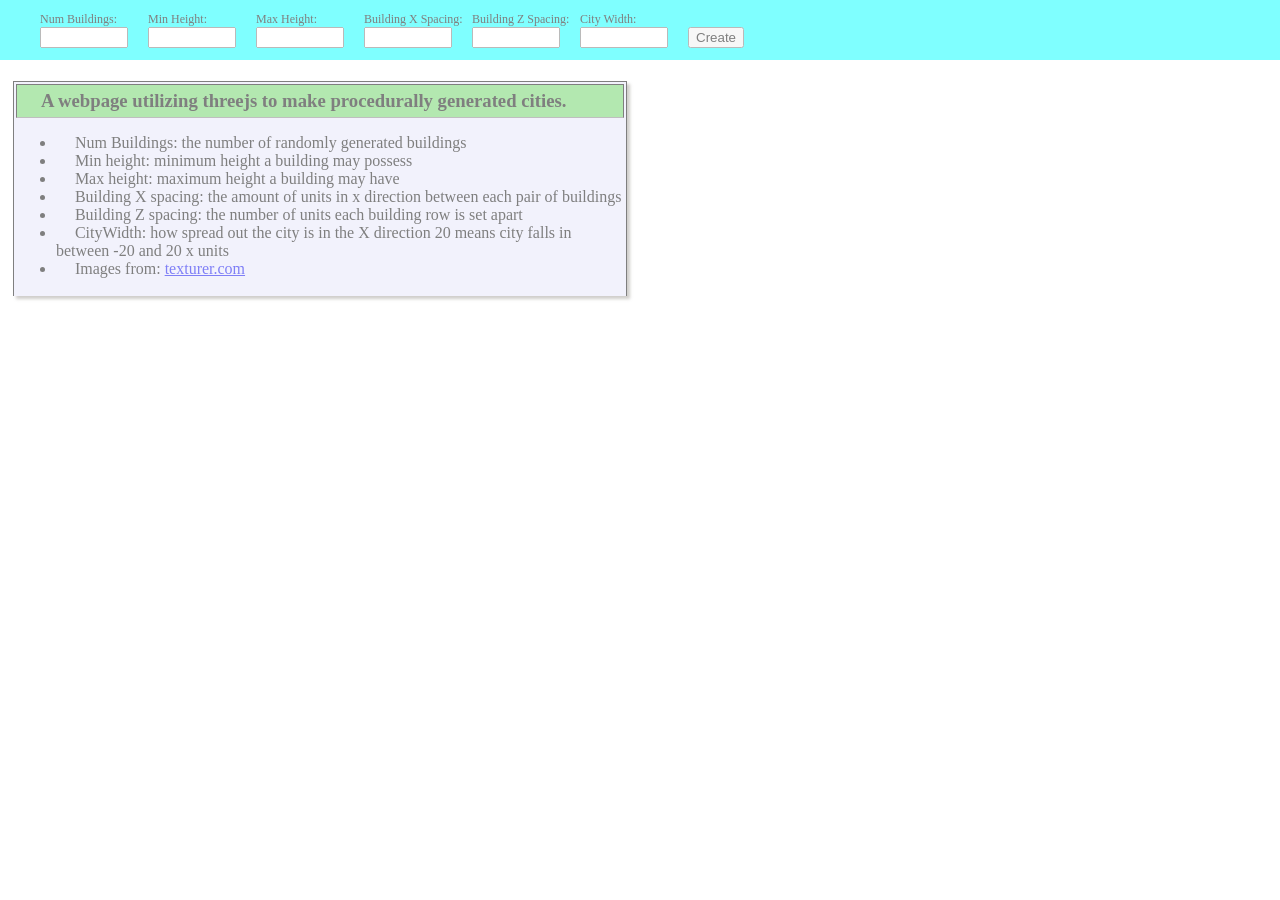
==== index.html @ 31e2f6d9 "use index.html for document root" ====
<!Doctype HTML>
<html lang="">
	<head>
		<title>City Builder</title>
		<link href="css/city.css" rel="stylesheet" type="text/css">
		<script src = "https://threejs.todoprogramming.org/threejs124/three.js"> </script>
		<script src = "js/TrackballControls.js"> </script>
		<script src = "js/cityBuilder.js"> </script>
		<script>

			const textures = ['https://cdn.todoprogramming.org/threejscity/buildTexture.jpg',
				'https://cdn.todoprogramming.org/threejscity/buildTexture2.jpg',
				'https://cdn.todoprogramming.org/threejscity/buildTexture3.jpg',
				'https://cdn.todoprogramming.org/threejscity/buildTexture4.jpg',
				'https://cdn.todoprogramming.org/threejscity/buildTexture5.jpg',
				'https://cdn.todoprogramming.org/threejscity/buildTexture6.jpg',
				'https://cdn.todoprogramming.org/threejscity/buildTexture7.jpg',
				'https://cdn.todoprogramming.org/threejscity/buildTexture8.jpg',
				'https://cdn.todoprogramming.org/threejscity/buildTexture9.jpg'];

			function start()
		{
			document.getElementById('numBuildings').value = buildCity.numBuildings
			document.getElementById('minHeight').value = buildCity.minHeight;
			document.getElementById('maxHeight').value = buildCity.maxHeight;
				document.getElementById('xSpacing').value = buildCity.buildingXSpacing;
				document.getElementById('zSpacing').value = buildCity.buildingZSpacing;
				document.getElementById('cityWidth').value = buildCity.cityWidth;
				buildCity.init();
				buildCity.create(buildCity.numBuildings,buildCity.minHeight,
					buildCity.maxHeight,buildCity.buildingXSpacing, buildCity.buildingZSpacing, buildCity.cityWidth, textures);

			window.addEventListener('onresize',
				function()
				{
					buildCity.camera.aspect = window.innerWidth / window.innerHeght;
					camera.updatProjectionMatrix();
					buildCity.renderer.setSize(window.innerWidth, window.innerHeight)
				});
		}
		function newCity()
		{
			 buildCity.numBuildings = parseInt(document.getElementById('numBuildings').value);
		   buildCity.minHeight =	parseInt(document.getElementById('minHeight').value);
			 buildCity.maxHeight = parseInt(document.getElementById('maxHeight').value);
			 buildCity.buildingXSpacing = parseInt(document.getElementById('xSpacing').value);
			 buildCity.buildZSpacing = parseInt(document.getElementById('zSpacing').value);
				buildCity.cityWidth = parseInt(document.getElementById('cityWidth').value);
				document.getElementById('infoWrap').style.display = 'none';
				buildCity.clear();
				buildCity.create(buildCity.numBuildings,buildCity.minHeight,
					buildCity.maxHeight,buildCity.buildingXSpacing, buildCity.buildingZSpacing, buildCity.cityWidth, textures);
		}
		</script>
	</head>

	<body onload = "start();">
		<div id = "infoWrap">
			<article class = "post">
		<div class = "card">
			<h3> A webpage utilizing threejs to make procedurally generated cities. </h3>
				<ul>
					<li>Num Buildings: the number of randomly generated buildings</li>
					<li>Min height: minimum height a building may possess</li>
					<li>Max height: maximum height a building may have</li>
					<li>Building X spacing: the amount of units in x direction between each pair of buildings</li>
					<li>Building Z spacing: the number of units each building row is set apart</li>
					<li>CityWidth: how spread out the city is in the X direction 20 means city falls in between
						-20 and 20 x units</li>
						<li>Images from: <a href = "https://texturer.com/sub29/">texturer.com </a>
				</ul>
		</div>
		</article>
</div>

		<div class = "selector">
			<ul>
					<li>Num Buildings: <label for="numBuildings"></label><input type="text" class="box" id = "numBuildings"> </li>
					<li>Min Height: <label for="minHeight"></label><input class="box" id = "minHeight" value = "">  </li>
					<li>Max Height: <label for="maxHeight"></label><input class="box" id = "maxHeight">  </li>
					<li>Building X Spacing: <label for="xSpacing"></label><input class="box" id = "xSpacing"> </li>
					<li>Building Z Spacing: <label for="zSpacing"></label><input class="box" id ="zSpacing"> </li>
					<li>City Width: <label for="cityWidth"></label><input class="box" id ="cityWidth">  </li>
					<li><button onclick= "newCity();">Create</button></li>
			</ul>
				</div>

			<div id ="city"> </div>
	</body>
</html>
---- css/city.css ----
#city{
  width: 100%;
  height:100%;
  left:0px;
margin:0 auto;


}

.selector
{
  width: 100%;
  background-color: cyan;
  padding:0;
  margin:0;
  position:fixed;
  top:0px;
  left:0px;
  font-size: 12px;
  opacity:0.5;

}
.selector ul li
{
  display:inline-block;
  list-style-type:none;
  padding-right: 5px;
  width: 100px;

}
.box
{
width:80px;
}
.card h3{
border: 1px solid black;
background-color:green;
text-align: left;
}

.card {
padding:2px;
background-color:lavender;
position:left;
border:1px solid black;
border-bottom:none;
margin: 0px auto;
opacity:0.5;
box-shadow:  3px 3px 3px 0px #a19d97;
-webkit-box-shadow: 3px 3px 3px 0px #a19d97;
-moz-box-shadow:  3px 3px 3px 0px #a19d97;
text-indent: 5mm;
width:95%;

}

.card article
{
	text-align:left;

}


.card h3
{

	margin: 0;
}
.post h3{
	background-color:#69d162;
	margin: 0;
	border-bottom: 1px solid gray;
	padding: 5px;

}
.post{
  position:fixed;
  top:9%;
  left:0%;
  width:50%;
}
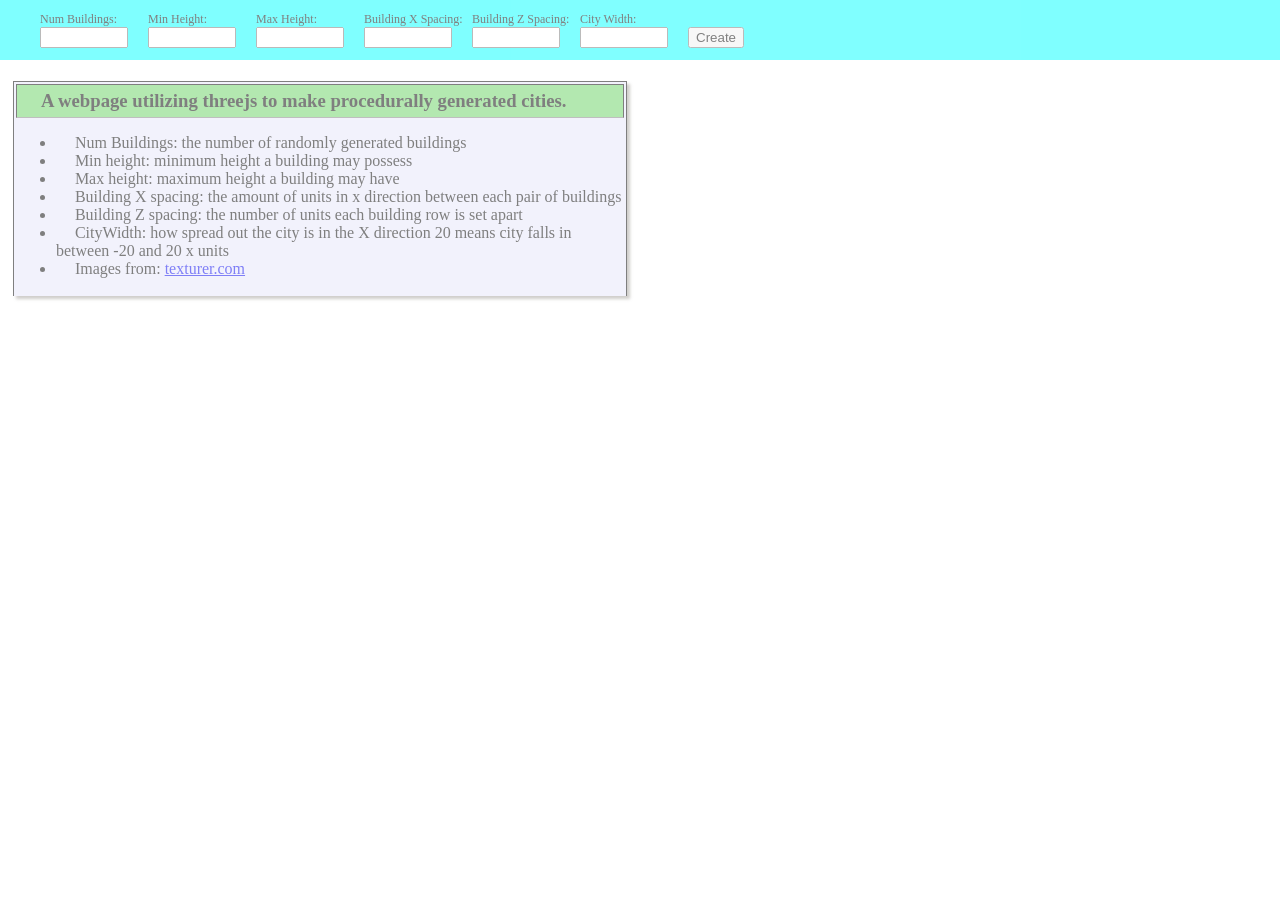
==== commit c9362bdd: "fix input boxes add some useful scripts" ====
--- a/index.html
+++ b/index.html
@@ -8,15 +8,19 @@
 		<script src = "js/cityBuilder.js"> </script>
 		<script>
 
-			const textures = ['https://cdn.todoprogramming.org/threejscity/buildTexture.jpg',
-				'https://cdn.todoprogramming.org/threejscity/buildTexture2.jpg',
-				'https://cdn.todoprogramming.org/threejscity/buildTexture3.jpg',
-				'https://cdn.todoprogramming.org/threejscity/buildTexture4.jpg',
-				'https://cdn.todoprogramming.org/threejscity/buildTexture5.jpg',
-				'https://cdn.todoprogramming.org/threejscity/buildTexture6.jpg',
-				'https://cdn.todoprogramming.org/threejscity/buildTexture7.jpg',
-				'https://cdn.todoprogramming.org/threejscity/buildTexture8.jpg',
-				'https://cdn.todoprogramming.org/threejscity/buildTexture9.jpg'];
+			const CDN = window.location.hostname === 'localhost' || window.location.hostname === '127.0.0.1'
+				? ''
+				: 'https://cdn.todoprogramming.org';
+
+			const textures = [CDN + '/threejscity/buildTexture.jpg',
+				CDN + '/threejscity/buildTexture2.jpg',
+				CDN + '/threejscity/buildTexture3.jpg',
+				CDN + '/threejscity/buildTexture4.jpg',
+				CDN + '/threejscity/buildTexture5.jpg',
+				CDN + '/threejscity/buildTexture6.jpg',
+				CDN + '/threejscity/buildTexture7.jpg',
+				CDN + '/threejscity/buildTexture8.jpg',
+				CDN + '/threejscity/buildTexture9.jpg'];
 
 			function start()
 		{
@@ -44,7 +48,7 @@
 		   buildCity.minHeight =	parseInt(document.getElementById('minHeight').value);
 			 buildCity.maxHeight = parseInt(document.getElementById('maxHeight').value);
 			 buildCity.buildingXSpacing = parseInt(document.getElementById('xSpacing').value);
-			 buildCity.buildZSpacing = parseInt(document.getElementById('zSpacing').value);
+			 buildCity.buildingZSpacing = parseInt(document.getElementById('zSpacing').value);
 				buildCity.cityWidth = parseInt(document.getElementById('cityWidth').value);
 				document.getElementById('infoWrap').style.display = 'none';
 				buildCity.clear();
--- a/css/city.css
+++ b/css/city.css
@@ -18,6 +18,9 @@
   left:0px;
   font-size: 12px;
   opacity:0.5;
+  z-index: 10;
+  transform: translateZ(0);
+  -webkit-transform: translateZ(0);
 
 }
 .selector ul li
